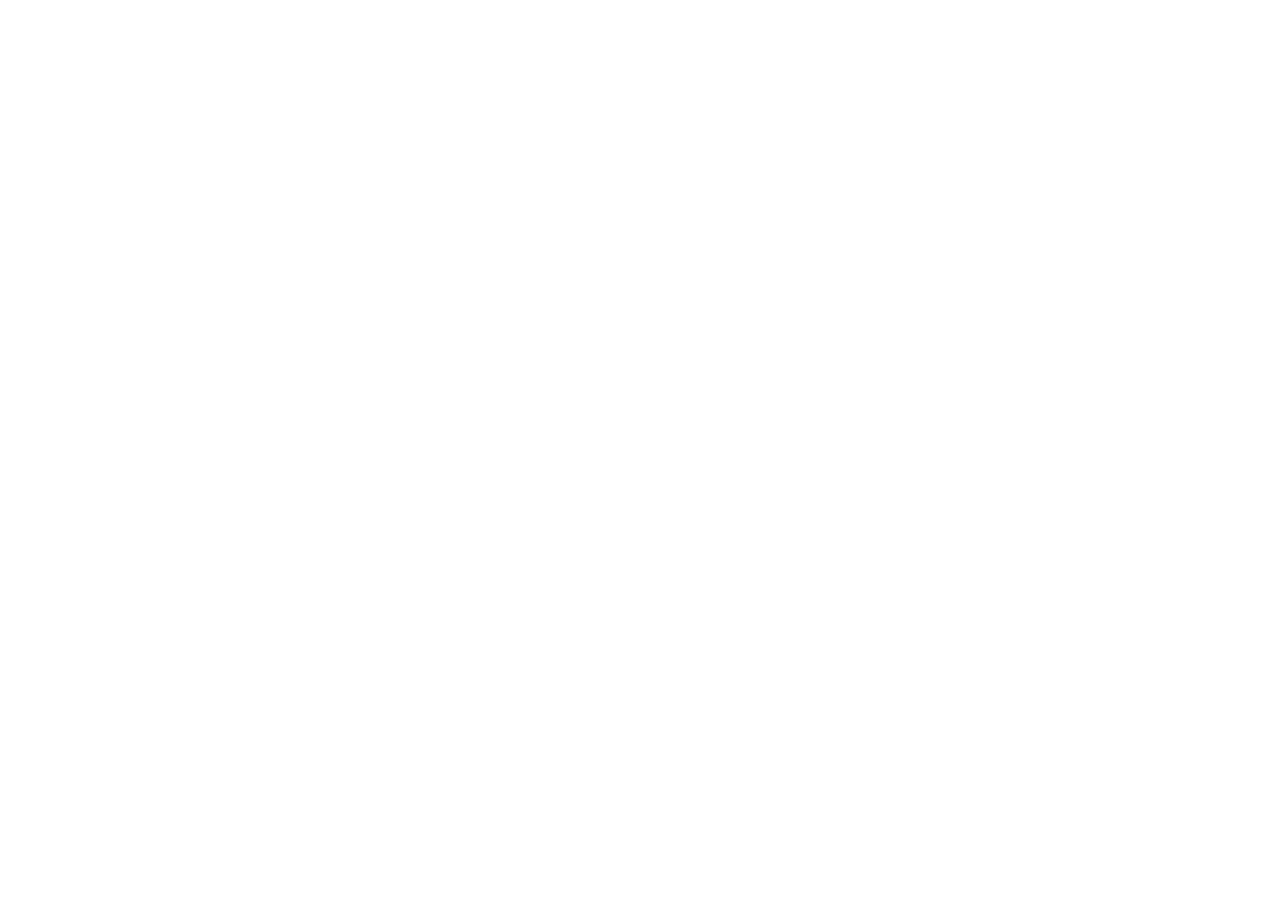
==== index.html @ 0591a8fc "Update index.html" ====
<!DOCTYPE html>

<head>
    <meta name="viewport" content="width=device-width" , initial-scale="1.0">
    <meta charset="UTF-8">
    <meta name="Author" content="">
    <meta name="Date" content="3/1/2020">
    <meta name=Assignment content="Comp20 Midterm">
    <meta name="Description" content="Galleria">
    <title>
        Galleria
    </title>
</head>

<body>

</body>
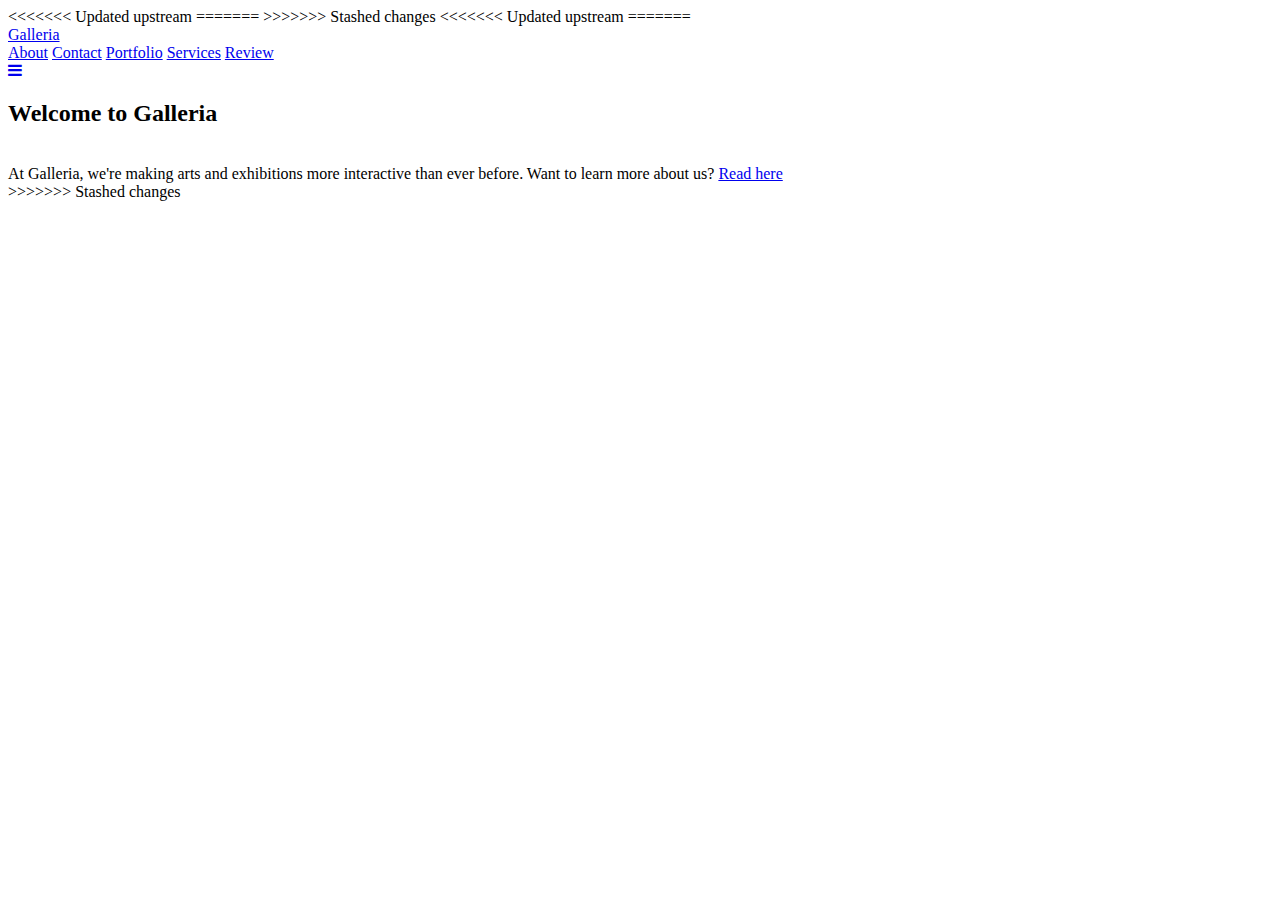
==== commit 67334d79: "Update index.html" ====
--- a/index.html
+++ b/index.html
@@ -7,11 +7,57 @@
     <meta name="Date" content="3/1/2020">
     <meta name=Assignment content="Comp20 Midterm">
     <meta name="Description" content="Galleria">
+<<<<<<< Updated upstream
     <title>
         Galleria
     </title>
+=======
+    <link href="https://fonts.googleapis.com/css?family=Contrail+One&display=swap" rel="stylesheet">
+    <link rel="stylesheet" href="https://cdnjs.cloudflare.com/ajax/libs/font-awesome/4.7.0/css/font-awesome.min.css">
+    <link rel="stylesheet" type="text/css" href="index_style.css" />
+    <title> Galleria</title>
+    <style>
+        .aboutLink {
+            text-decoration: none;
+            color: #000;
+        }
+    </style>
+>>>>>>> Stashed changes
 </head>
 
 <body>
+<<<<<<< Updated upstream
+=======
+    <header>
+        <a href="index.html" class="active">Galleria</a>
+        <div id="navbar">
+            <a href="#about.html">About</a>
+            <a href="#contact.html">Contact</a>
+            <a href="#portfolio.html">Portfolio</a>
+            <a href="#services.html">Services</a>
+            <a href="#review.html">Review</a>
+        </div>
+        <a href="javascript:void(0);" class="icon" onclick="navFunction()">
+            <i class="fa fa-bars"></i>
+        </a>
+            <script language="javascript">
+                function navFunction() {
+                    var links = document.getElementById("navbar");
+                    if (links.style.display == "block") {
+                        links.style.display = "none";
+                    } else {
+                        links.style.display = "block";
+                    }
+                }
+            </script>
+    </header>
+    <section>
+        <h2> Welcome to Galleria</h2><br />
+        <div id="welcome_description">
+            At Galleria, we're making arts and exhibitions more interactive than ever before. Want to learn more about us?
+            <a href="about.html" id="aboutLink">Read here</a>
+        </div>
+    </section>
+>>>>>>> Stashed changes
 
 </body>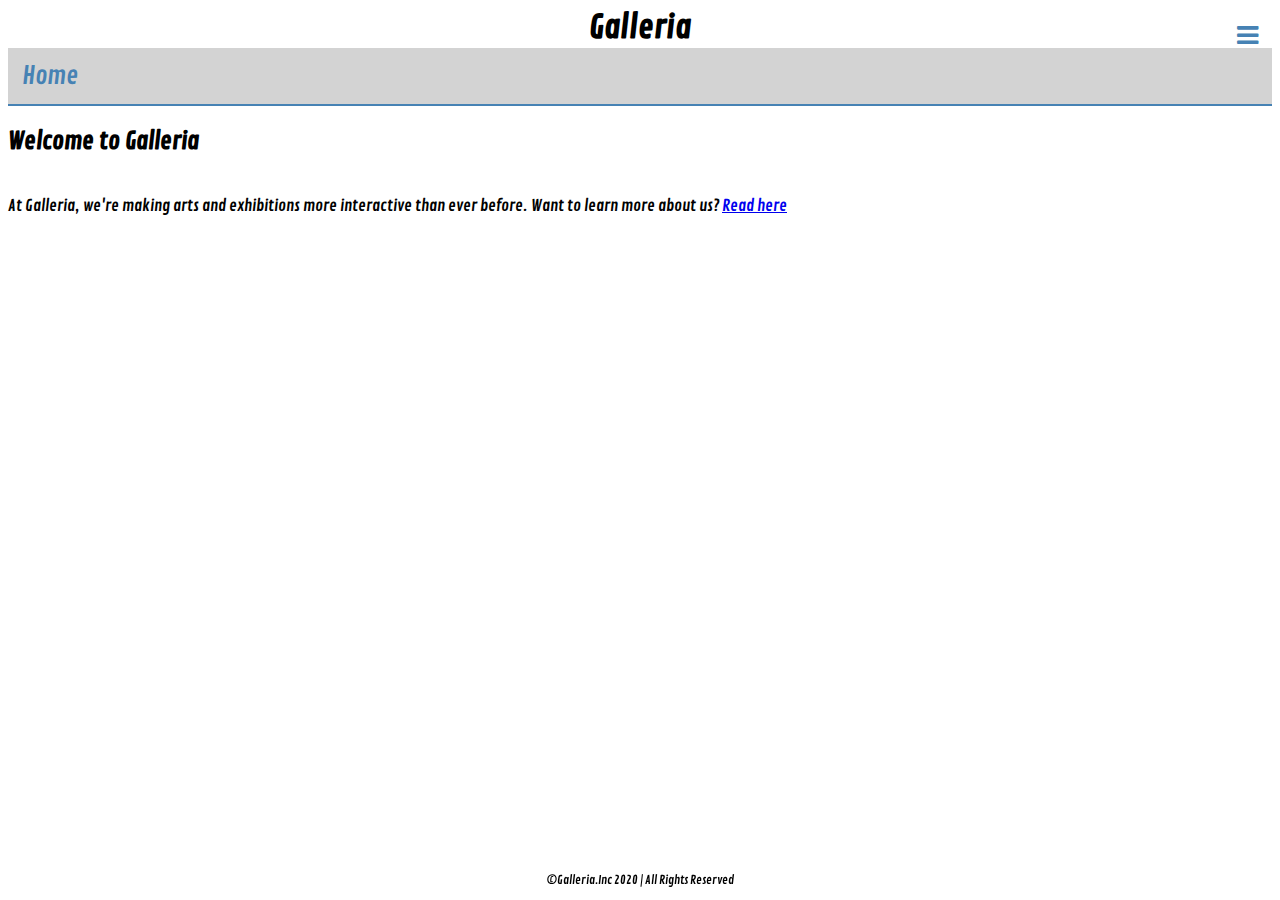
==== commit 639c4850: "Update index.html" ====
--- a/index.html
+++ b/index.html
@@ -7,39 +7,29 @@
     <meta name="Date" content="3/1/2020">
     <meta name=Assignment content="Comp20 Midterm">
     <meta name="Description" content="Galleria">
-<<<<<<< Updated upstream
-    <title>
-        Galleria
-    </title>
-=======
     <link href="https://fonts.googleapis.com/css?family=Contrail+One&display=swap" rel="stylesheet">
     <link rel="stylesheet" href="https://cdnjs.cloudflare.com/ajax/libs/font-awesome/4.7.0/css/font-awesome.min.css">
     <link rel="stylesheet" type="text/css" href="index_style.css" />
-    <title> Galleria</title>
-    <style>
-        .aboutLink {
-            text-decoration: none;
-            color: #000;
-        }
-    </style>
->>>>>>> Stashed changes
+    <title> Galleria
+    </title>
 </head>
 
+
 <body>
-<<<<<<< Updated upstream
-=======
-    <header>
-        <a href="index.html" class="active">Galleria</a>
-        <div id="navbar">
-            <a href="#about.html">About</a>
-            <a href="#contact.html">Contact</a>
-            <a href="#portfolio.html">Portfolio</a>
-            <a href="#services.html">Services</a>
-            <a href="#review.html">Review</a>
-        </div>
-        <a href="javascript:void(0);" class="icon" onclick="navFunction()">
-            <i class="fa fa-bars"></i>
-        </a>
+    <header class="top">
+        <h1 style="text-align: center;"> Galleria </h1>
+        <div class = "header">
+            <a href="#Home" class="active">Home</a>
+            <div id="navbar">
+                <a href="#about.html">About</a>
+                <a href="#contact.html">Contact</a>
+                <a href="portfolio.html">Portfolio</a>
+                <a href="#services.html">Services</a>
+                <a href="#review.html">Review</a>
+            </div>
+            <a href="javascript:void(0);" class="icon" onclick="navFunction()">
+                <i class="fa fa-bars"></i>
+            </a>
             <script language="javascript">
                 function navFunction() {
                     var links = document.getElementById("navbar");
@@ -50,6 +40,7 @@
                     }
                 }
             </script>
+        </div>
     </header>
     <section>
         <h2> Welcome to Galleria</h2><br />
@@ -58,6 +49,8 @@
             <a href="about.html" id="aboutLink">Read here</a>
         </div>
     </section>
->>>>>>> Stashed changes
 
+    <footer>
+        <p>©Galleria.Inc 2020 | All Rights Reserved</p>
+    </footer>
 </body>--- a/index_style.css
+++ b/index_style.css
@@ -0,0 +1,56 @@
+body {
+    font-family: 'Contrail One', 'Ariel';
+    background-color: white;
+}
+
+h1 {
+    size: 40px;
+    margin: auto;
+}
+
+header {
+    margin: auto;
+    overflow: hidden;
+    background-color: white;
+    position: relative;
+    border-bottom: 2px solid steelblue;
+}
+
+header #navbar {
+    display: none;
+    background-color: white;
+}
+
+header a {
+    color: steelblue;
+    padding: 12px 14px;
+    font-size: 25px;
+    text-decoration: none;
+    display: block;
+}
+
+header a.icon {
+    display: block;
+    position: absolute;
+    right: 0;
+    top: 0;
+}
+
+.navbar a:hover {
+    background-color: #ddd;
+    color: black;
+}
+
+.active {
+    background-color: lightgray;
+    color: steelblue;
+}
+
+footer {
+    position: fixed;
+    left: 0;
+    bottom: 0;
+    width: 100%;
+    text-align: center;
+    font-size: 12px;
+}